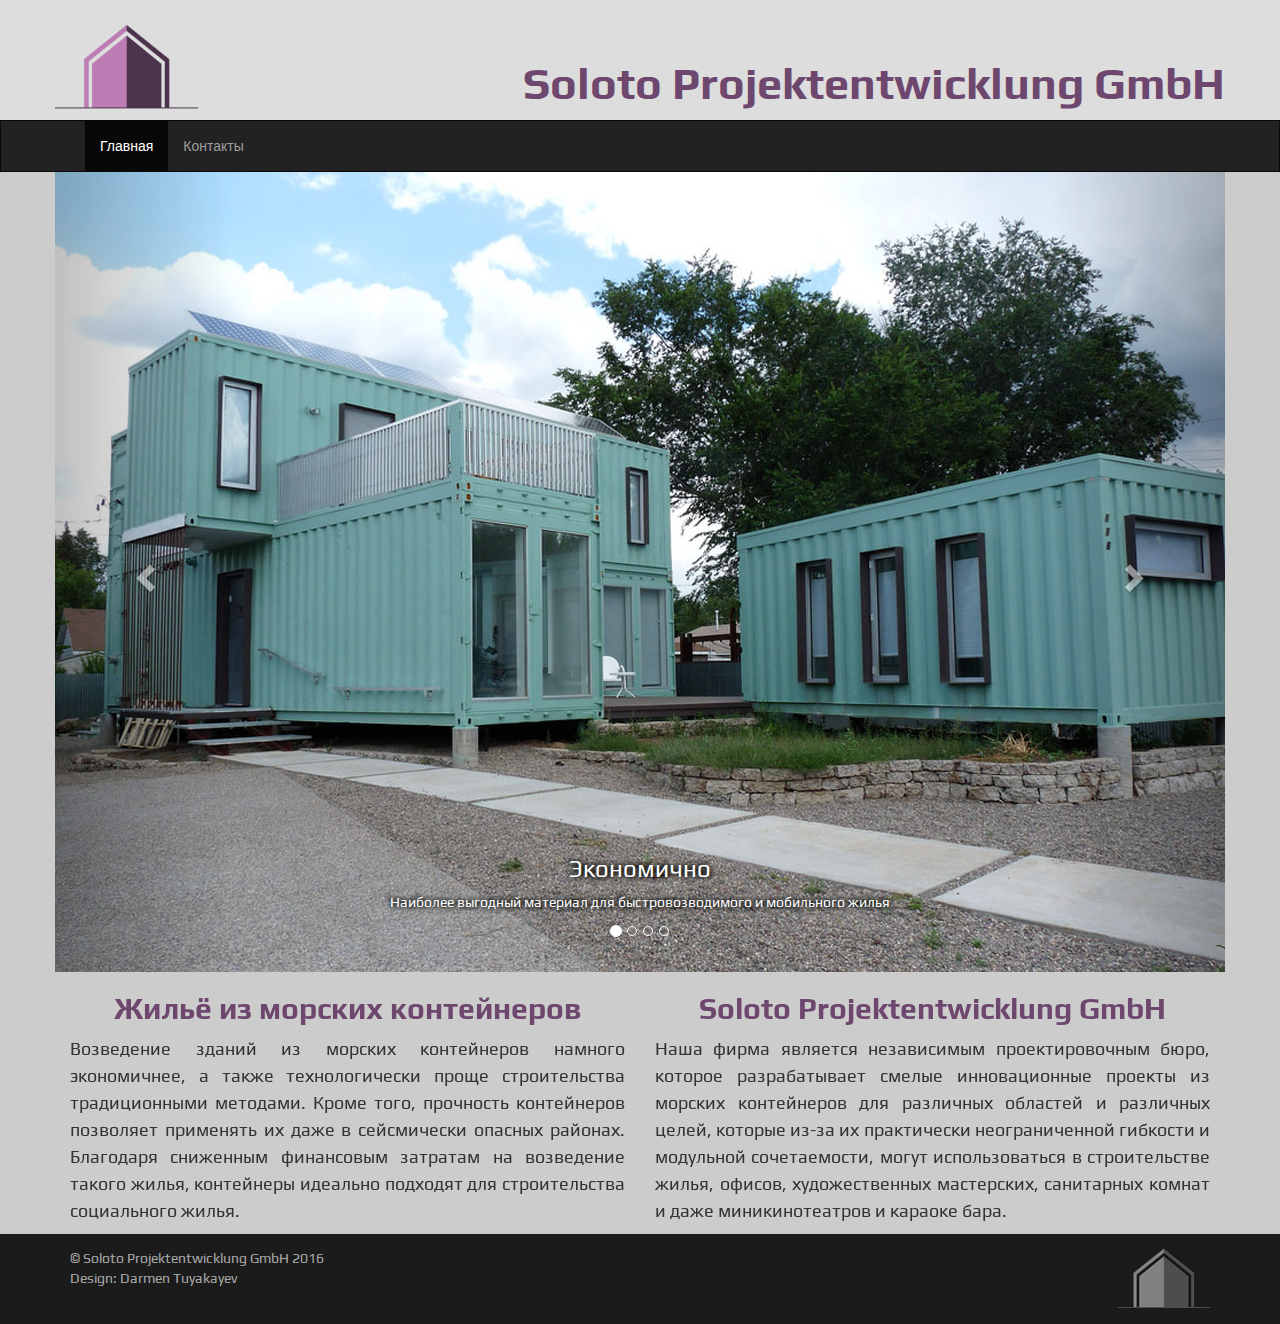
==== index.html @ 212db4da "Initial commit" ====
<!DOCTYPE html>
<html>
  <head>
    <meta charset="utf-8">
    <meta http-equiv="X-UA-Compatible" content="IE=edge">
    <meta name="viewport" content="width=device-width, initial-scale=1">
    <!-- The above 3 meta tags *must* come first in the head; any other head content must come *after* these tags -->
    <title>Главная</title>

    <!-- Bootstrap -->
    <link href="css/bootstrap.min.css" rel="stylesheet">
    <link href="css/styles.css" rel="stylesheet">
    <link href='https://fonts.googleapis.com/css?family=Play&subset=latin,cyrillic' rel='stylesheet' type='text/css'>
    <!-- HTML5 shim and Respond.js for IE8 support of HTML5 elements and media queries -->
    <!-- WARNING: Respond.js doesn't work if you view the page via file:// -->
    <!--[if lt IE 9]>
      <script src="https://oss.maxcdn.com/html5shiv/3.7.2/html5shiv.min.js"></script>
      <script src="https://oss.maxcdn.com/respond/1.4.2/respond.min.js"></script>
    <![endif]-->
  </head>
  <body>
    <header>
      <div class="container">
        <div class="row">
          <div class="pull-left">
            <img src="images/logo.png" alt="Logo">
          </div>
          <h1 class="pull-right">Soloto Projektentwicklung GmbH</h1>
        </div>
      </div>
      <nav class="navbar navbar-inverse">
        <div class="container">
          <!-- Brand and toggle get grouped for better mobile display -->
          <div class="navbar-header">
            <button type="button" class="navbar-toggle collapsed" data-toggle="collapse" data-target="#bs-example-navbar-collapse-1" aria-expanded="false">
              <span class="sr-only">Toggle navigation</span>
              <span class="icon-bar"></span>
              <span class="icon-bar"></span>
              <span class="icon-bar"></span>
            </button>
          </div>

          <!-- Collect the nav links, forms, and other content for toggling -->
          <div class="collapse navbar-collapse" id="bs-example-navbar-collapse-1">
            <ul class="nav navbar-nav">
              <li class="active"><a href="index.html">Главная <span class="sr-only">(current)</span></a></li>
              <li><a href="contacts.html">Контакты</a></li>
            </ul>
          </div><!-- /.navbar-collapse -->
        </div><!-- /.container-fluid -->
      </nav>
    </header>

    <!-- Carousel -->
      <div id="carousel-example-generic" class="carousel slide container" data-ride="carousel">
        <!-- Indicators -->
        <ol class="carousel-indicators">
          <li data-target="#carousel-example-generic" data-slide-to="0" class="active"></li>
          <li data-target="#carousel-example-generic" data-slide-to="1"></li>
          <li data-target="#carousel-example-generic" data-slide-to="2"></li>
          <li data-target="#carousel-example-generic" data-slide-to="3"></li>
        </ol>

        <!-- Wrapper for slides -->
        <div class="carousel-inner" role="listbox">
          <div class="item active">
            <img src="images/1.jpg" alt="Container living">
            <div class="carousel-caption">
              <h3>Экономично</h3>
              <p>Наиболее выгодный материал для быстровозводимого и мобильного жилья</p>
            </div>
          </div>
          <div class="item">
            <img src="images/2.jpg" alt="Container living">
            <div class="carousel-caption">
              <h3>Экологично</h3>
              <p>Минимум отходов при сборке</p>
            </div>
          </div>
          <div class="item">
            <img src="images/3.jpg" alt="Container living">
            <div class="carousel-caption">
              <h3>Быстро</h3>
              <p>Время строительства существенно сокращено</p>
            </div>
          </div>
          <div class="item">
            <img src="images/4.jpg" alt="Container living scatches">
          </div>
        </div>
        <!-- Controls -->
        <a class="left carousel-control" href="#carousel-example-generic" role="button" data-slide="prev">
          <span class="glyphicon glyphicon-chevron-left" aria-hidden="true"></span>
          <span class="sr-only">Предыдущая</span>
        </a>
        <a class="right carousel-control" href="#carousel-example-generic" role="button" data-slide="next">
          <span class="glyphicon glyphicon-chevron-right" aria-hidden="true"></span>
          <span class="sr-only">Следующая</span>
        </a>
      </div>
    <!-- end Carousel -->

    <div class="container">
      <div class="row">
        <div class="col-sm-6">
          <h2 class="soloto_type_color">Жильё из морских контейнеров</h2>
          <h4 class="text">
            Возведение зданий из морских контейнеров намного экономичнее, а также технологически проще строительства традиционными методами. Кроме того, прочность контейнеров позволяет применять их даже в сейсмически опасных районах. Благодаря сниженным финансовым затратам на возведение такого жилья, контейнеры идеально подходят для строительства социального жилья.
          </h4>
        </div>
        <div class="col-sm-6">
          <h2 class="soloto_type_color">Soloto Projektentwicklung GmbH</h2>
          <h4 class="text">
            Наша фирма является независимым проектировочным бюро, которое разрабатывает смелые инновационные проекты из морских контейнеров для различных областей и различных целей, которые из-за их практически неограниченной гибкости и модульной сочетаемости, могут использоваться в строительстве жилья, офисов, художественных мастерских, санитарных комнат и даже миникинотеатров и караоке бара.
            <!--
            Наша фирма осуществляет все виды работ, связанные со строительством жилья из морских контейнеров: от проектирования до возведения и сдачи в эксплуатацию. Прежде всего мы нацелены на обеспечение необходимого количества студенческих общежитий для крупных городов, а также жилья для беженцев. Дома из контейнеров — высокий уровень комфорта за приемлимую цену.
            -->
          </h4>
        </div>
      </div>
    </div>

    <footer class="footer">
      <div class="container">
        <p class="pull-left">
          © Soloto Projektentwicklung GmbH 2016 <br>
          Design: Darmen Tuyakayev
        </p>
        <div class="pull-right">
          <img src="images/logo_dark.png" alt="Logo dark">
        </div>
      </div>
    </footer>
    <!-- jQuery (necessary for Bootstrap's JavaScript plugins) -->
    <script src="https://ajax.googleapis.com/ajax/libs/jquery/1.11.3/jquery.min.js"></script>
    <!-- Include all compiled plugins (below), or include individual files as needed -->
    <script src="js/bootstrap.min.js"></script>
    <script type="text/javascript">
    $( document ).ready(function() {

      $('.carousel').carousel();

    });
	
		
    </script>
  </body>
</html>
---- css/styles.css ----
/***** GENERAL SETTINGS, HEADER AND FOOTER *****/
h1, h2, h3, h4, h5, h6, label, button, p {
  font-family: 'Play', sans-serif;
}

a,
a:visited,
a:hover {
  color: #6e476e;
}

a:hover {
  font-weight: bold;
}

html {
	position: relative;
	min-height: 100%;
}

body {
  background-color: #ccc;
  height: 100%;
	margin-bottom: 90px;
}

.carousel {
  padding: 0;
}

header {
  background-color: #ddd;
}

header .pull-left {
  margin-top: 1.75%;
}

img[src*="logo"] { /*логотип на header'е */
  max-height: 100px;
}

h1 {
  font-weight: bold;
  color: #6e476e;
}

header h1 {
  font-size: 4.5rem;
  margin-top: 5%;
}

.navbar{
  border-radius: 0;
  font: 1.5rem bold 'Play', sans-serif;
  margin-bottom: 0;
}


.footer {
  background-color: #1b1b1b;
	bottom: 0;
  border-color: #252525;
  color: #aaa;
  font-family: "Helvetica Neue", Helvetica, Arial, sans-serif;
  height: 90px;
  margin-top: 20px;
  padding: 1em 0;
  position: absolute;
  width: 100%;
}

/***** INDEX PAGE *****/

/* slider */
.carousel-caption {
text-shadow: 2px 2px 4px #000000,
              -2px -2px 4px #000000;;
}
/* end slider */

.text {
  line-height: 1.5;
  padding: 0;
  text-align: justify;
}

.soloto_type_color {
  text-align: center;
  color: #6e476e;
  font-weight: bold;
}

/***** CONTACTS PAGE *****/
.form-control,
.btn {
  border-radius: 0; /* убираем родные скругления форм и кнопок Bootstrap'а */
}

.form-control:focus { /* фиолетовая подцветка при фокусе */
  border-color: rgb(136, 28, 119);
  box-shadow: 0 1px 1px rgba(121, 12, 100, 0.4) inset,
              0 0 8px rgba(121, 12, 100, 0.4);
}

textarea {
  resize: none;
}

.icon {
  display: inline-block;
  width: 50px;
  height: 50px;
  margin-right: 2%;
  margin-bottom: 3%;
}

.btn:focus {
  outline: none;
  border-color: rgb(121, 12, 100);
}

.google-maps {
    position: relative;
    padding-bottom: 75%; // This is the aspect ratio
    height: 0;
    overflow: hidden;
    margin-bottom: 5%;
}
.google-maps iframe {
    position: absolute;
    top: 0;
    left: 0;
    width: 100% !important;
    height: 100% !important;
}

/* modal window */
.modal .modal-dialog.modal-sm {
    margin-top: 100px;
}

.modal .modal-content {
    border-radius: 0;
}

.modal .btn {
    background-color: #6e476e;
    color: #fff;
}
/* end modal window */

/***** MEDIA QUERIES *****/

@media screen and (max-width: 768px) {

  header h1  {
    display: inline-block;
    font-size: 2.5rem;
    margin-top: 4.5%;
    margin-right: 1%;
  }

  h2, h3  {
    font-size: 1.75rem;
  }

  h4  {
    font-size: 1.5rem;
  }

  img[src*="logo"] { /*логотип на header'е */
    max-height: 50px;
    margin-left: 10%;
    margin-top: 3%;
  }

/***** CONTACTS PAGE *****/
  .icon {
    width: 40px;
    height: 40px;
  }
}

@media screen and (max-width: 480px) {
  body {
    margin-bottom: 60px;
  }

  h1,
  header h1 {
    margin-top: 7%;
    font-size: 1.75rem;
  }
  img[src*="logo"] {
    max-height: 40px;
  }

  .footer {
    font-size: 1rem;
    height: 60px;
  }
}
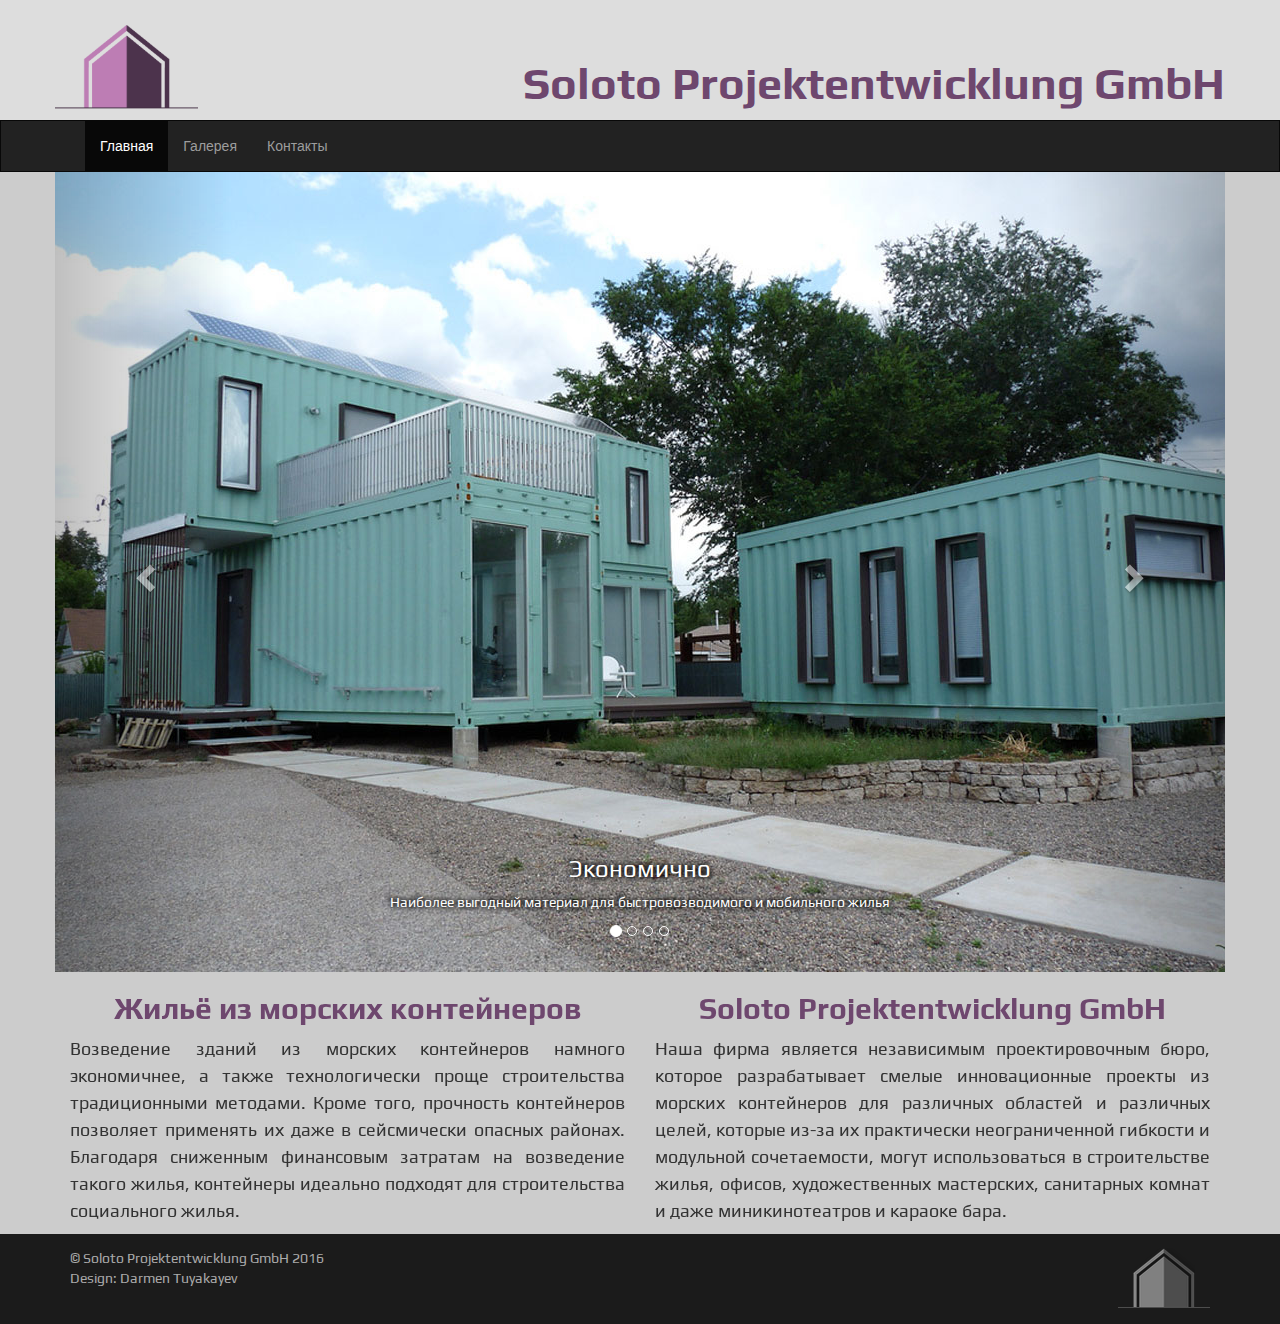
==== commit 3285d3c8: "Initial push (with gallery)" ====
--- a/index.html
+++ b/index.html
@@ -44,6 +44,7 @@
           <div class="collapse navbar-collapse" id="bs-example-navbar-collapse-1">
             <ul class="nav navbar-nav">
               <li class="active"><a href="index.html">Главная <span class="sr-only">(current)</span></a></li>
+              <li><a href="gallery.html">Галерея</a></li>
               <li><a href="contacts.html">Контакты</a></li>
             </ul>
           </div><!-- /.navbar-collapse -->
--- a/css/styles.css
+++ b/css/styles.css
@@ -7,10 +7,6 @@
 a:visited,
 a:hover {
   color: #6e476e;
-}
-
-a:hover {
-  font-weight: bold;
 }
 
 html {
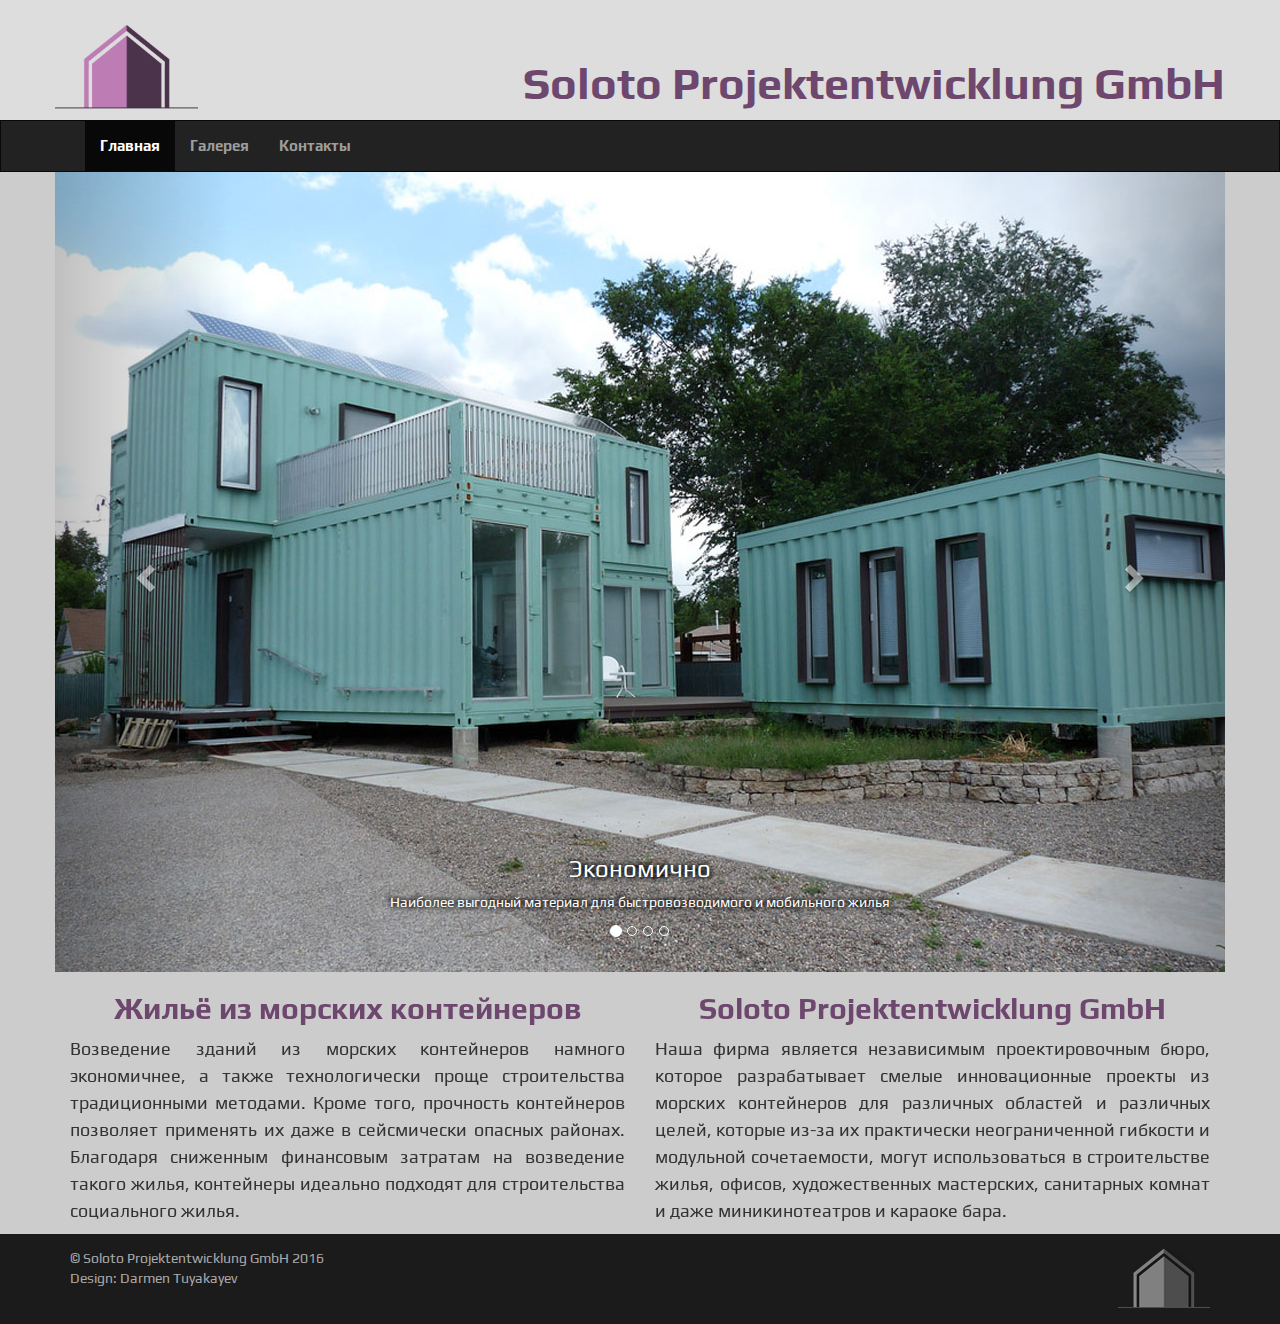
==== commit 015ddbad: "Favicon" ====
--- a/index.html
+++ b/index.html
@@ -6,6 +6,7 @@
     <meta name="viewport" content="width=device-width, initial-scale=1">
     <!-- The above 3 meta tags *must* come first in the head; any other head content must come *after* these tags -->
     <title>Главная</title>
+    <link rel="shortcut icon" href="favicon.ico">
 
     <!-- Bootstrap -->
     <link href="css/bootstrap.min.css" rel="stylesheet">
@@ -142,8 +143,7 @@
       $('.carousel').carousel();
 
     });
-	
-		
+
     </script>
   </body>
 </html>
--- a/css/styles.css
+++ b/css/styles.css
@@ -48,7 +48,9 @@
 
 .navbar{
   border-radius: 0;
-  font: 1.5rem bold 'Play', sans-serif;
+  font-size: 1.5rem;
+  font-weight: bold;
+  font-family: 'Play', sans-serif;
   margin-bottom: 0;
 }
 
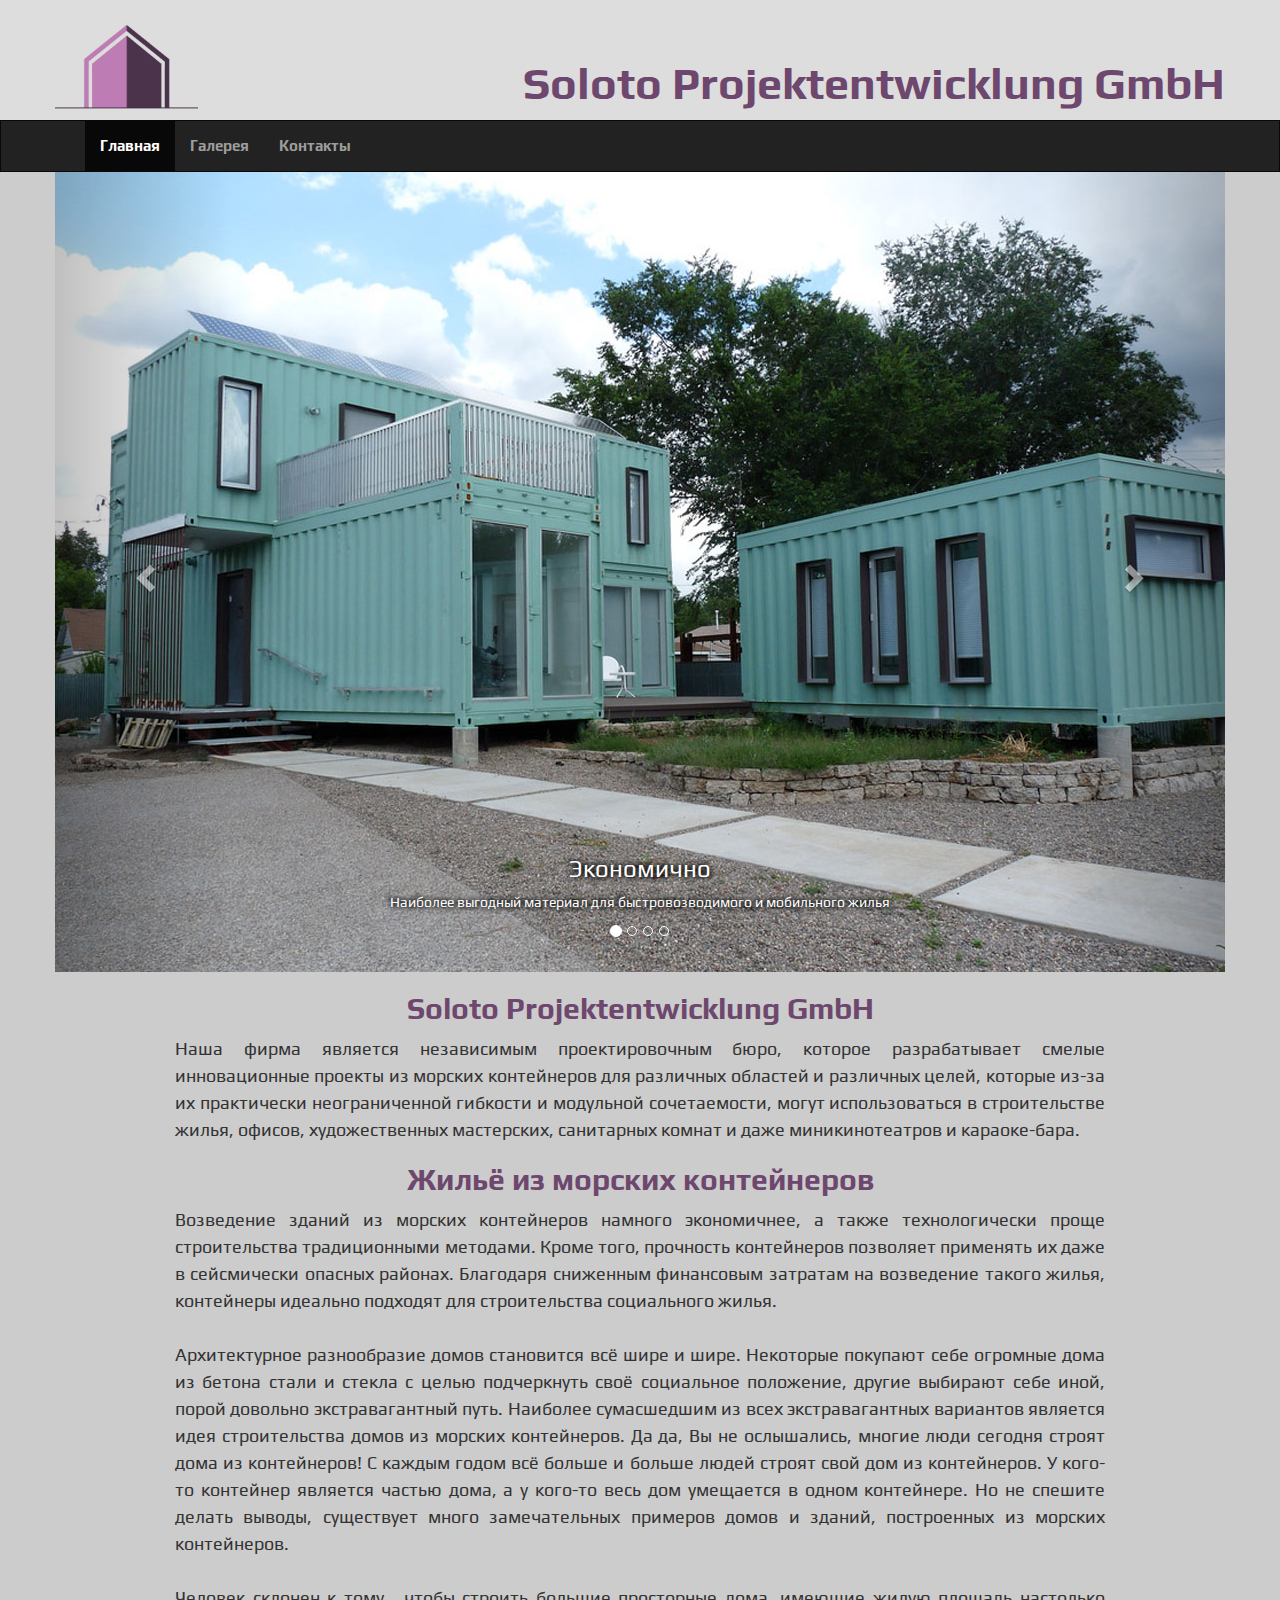
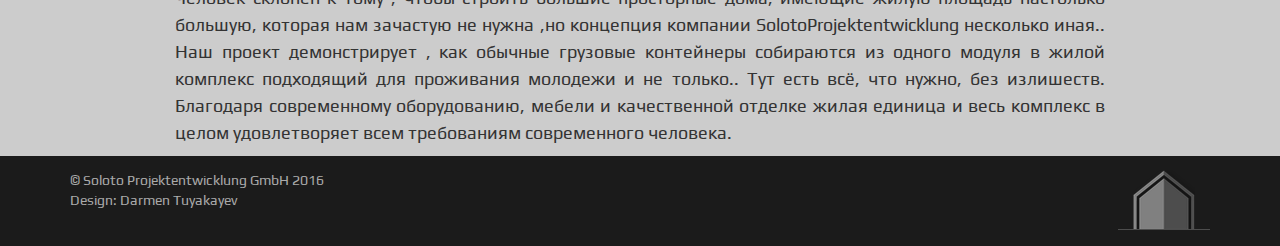
==== commit 813e187e: "+3 plans to gallery + text on main, and text to one column instead of 2" ====
--- a/index.html
+++ b/index.html
@@ -102,24 +102,17 @@
       </div>
     <!-- end Carousel -->
 
-    <div class="container">
-      <div class="row">
-        <div class="col-sm-6">
-          <h2 class="soloto_type_color">Жильё из морских контейнеров</h2>
-          <h4 class="text">
-            Возведение зданий из морских контейнеров намного экономичнее, а также технологически проще строительства традиционными методами. Кроме того, прочность контейнеров позволяет применять их даже в сейсмически опасных районах. Благодаря сниженным финансовым затратам на возведение такого жилья, контейнеры идеально подходят для строительства социального жилья.
-          </h4>
-        </div>
-        <div class="col-sm-6">
-          <h2 class="soloto_type_color">Soloto Projektentwicklung GmbH</h2>
-          <h4 class="text">
-            Наша фирма является независимым проектировочным бюро, которое разрабатывает смелые инновационные проекты из морских контейнеров для различных областей и различных целей, которые из-за их практически неограниченной гибкости и модульной сочетаемости, могут использоваться в строительстве жилья, офисов, художественных мастерских, санитарных комнат и даже миникинотеатров и караоке бара.
-            <!--
-            Наша фирма осуществляет все виды работ, связанные со строительством жилья из морских контейнеров: от проектирования до возведения и сдачи в эксплуатацию. Прежде всего мы нацелены на обеспечение необходимого количества студенческих общежитий для крупных городов, а также жилья для беженцев. Дома из контейнеров — высокий уровень комфорта за приемлимую цену.
-            -->
-          </h4>
-        </div>
-      </div>
+    <div class="container container-text">
+      <h2 class="soloto_type_color">Soloto Projektentwicklung GmbH</h2>
+      <p class="text">
+        Наша фирма является независимым проектировочным бюро, которое разрабатывает смелые инновационные проекты из морских контейнеров для различных областей и различных целей, которые из-за их практически неограниченной гибкости и модульной сочетаемости, могут использоваться в строительстве жилья, офисов, художественных мастерских, санитарных комнат и даже миникинотеатров и караоке-бара.
+      </p>
+      <h2 class="soloto_type_color">Жильё из морских контейнеров</h2>
+      <p class="text">
+        Возведение зданий из морских контейнеров намного экономичнее, а также технологически проще строительства традиционными методами. Кроме того, прочность контейнеров позволяет применять их даже в сейсмически опасных районах. Благодаря сниженным финансовым затратам на возведение такого жилья, контейнеры идеально подходят для строительства социального жилья. <br> <br>
+        Архитектурное разнообразие домов становится всё шире и шире. Некоторые покупают себе огромные дома из бетона стали и стекла с целью подчеркнуть своё социальное положение, другие выбирают себе иной, порой довольно экстравагантный путь. Наиболее сумасшедшим из всех экстравагантных вариантов является идея строительства домов из морских контейнеров. Да да, Вы не ослышались, многие люди сегодня строят дома из контейнеров! С каждым годом всё больше и больше людей строят свой дом из контейнеров. У кого-то контейнер является частью дома, а у кого-то весь дом умещается в одном контейнере. Но не спешите делать выводы, существует много замечательных примеров домов и зданий, построенных из морских контейнеров. <br> <br>
+        Человек склонен к тому , чтобы строить большие просторные дома, имеющие жилую площадь настолько большую, которая нам зачастую не нужна ,но концепция компании SolotoProjektentwicklung несколько иная.. Наш проект демонстрирует , как обычные грузовые контейнеры собираются из одного модуля в жилой комплекс подходящий для проживания молодежи и не только.. Тут есть всё, что нужно, без излишеств. Благодаря современному оборудованию, мебели и качественной отделке жилая единица и весь комплекс в целом удовлетворяет всем требованиям современного человека.
+      </p>
     </div>
 
     <footer class="footer">
--- a/css/styles.css
+++ b/css/styles.css
@@ -77,7 +77,14 @@
 }
 /* end slider */
 
+@media (min-width: 1200px) {
+  .container.container-text {
+    width: 960px;
+  }
+}
+
 .text {
+  font-size: 18px;
   line-height: 1.5;
   padding: 0;
   text-align: justify;
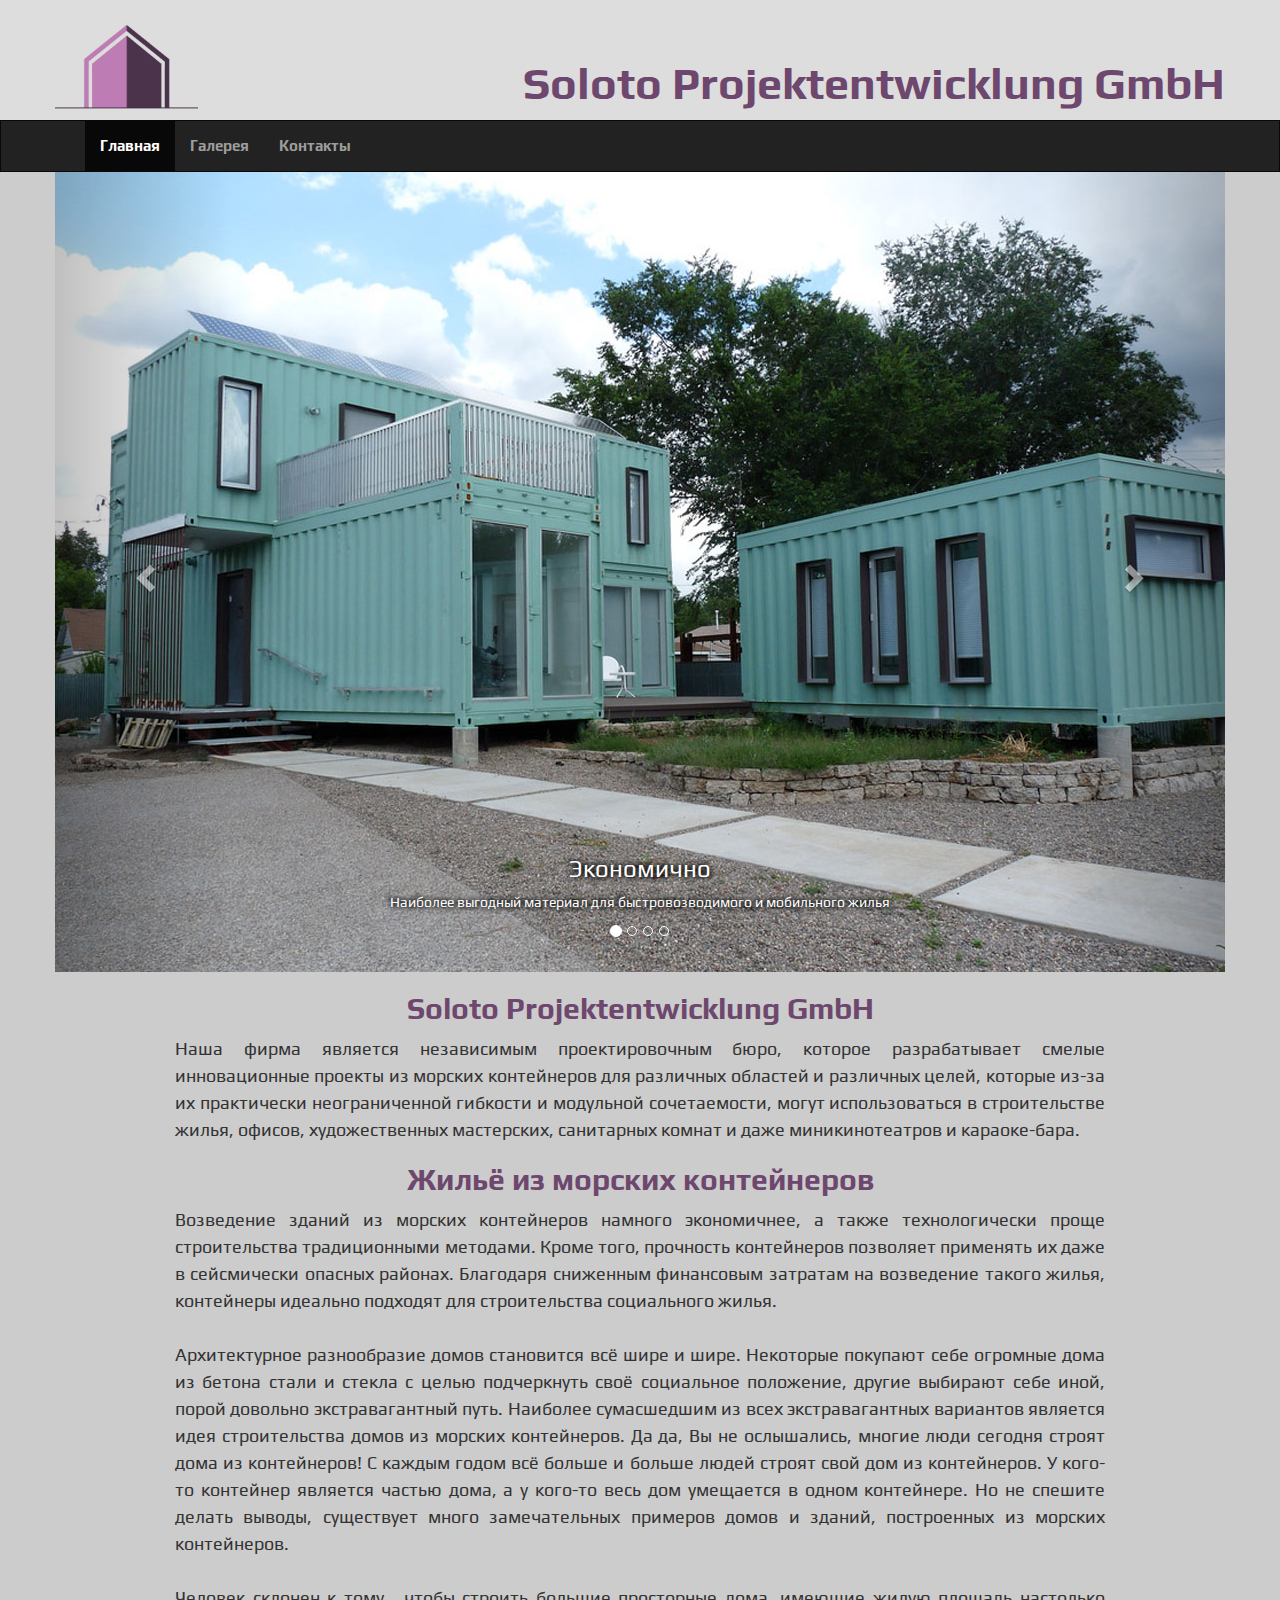
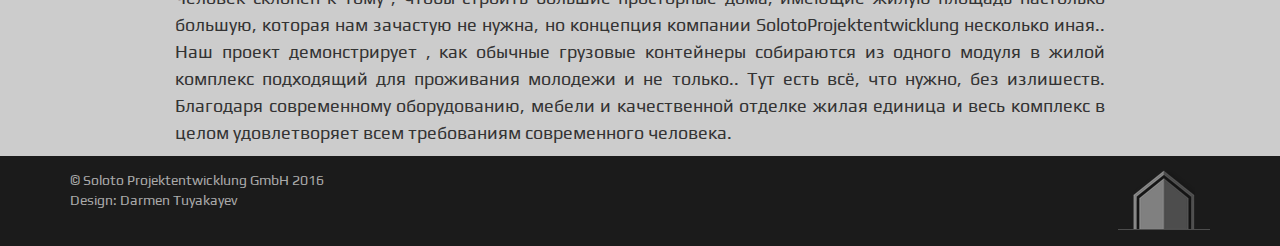
==== commit e486399f: "+3 plans to gallery + text on main, and text to one column instead of 2" ====
--- a/index.html
+++ b/index.html
@@ -111,7 +111,7 @@
       <p class="text">
         Возведение зданий из морских контейнеров намного экономичнее, а также технологически проще строительства традиционными методами. Кроме того, прочность контейнеров позволяет применять их даже в сейсмически опасных районах. Благодаря сниженным финансовым затратам на возведение такого жилья, контейнеры идеально подходят для строительства социального жилья. <br> <br>
         Архитектурное разнообразие домов становится всё шире и шире. Некоторые покупают себе огромные дома из бетона стали и стекла с целью подчеркнуть своё социальное положение, другие выбирают себе иной, порой довольно экстравагантный путь. Наиболее сумасшедшим из всех экстравагантных вариантов является идея строительства домов из морских контейнеров. Да да, Вы не ослышались, многие люди сегодня строят дома из контейнеров! С каждым годом всё больше и больше людей строят свой дом из контейнеров. У кого-то контейнер является частью дома, а у кого-то весь дом умещается в одном контейнере. Но не спешите делать выводы, существует много замечательных примеров домов и зданий, построенных из морских контейнеров. <br> <br>
-        Человек склонен к тому , чтобы строить большие просторные дома, имеющие жилую площадь настолько большую, которая нам зачастую не нужна ,но концепция компании SolotoProjektentwicklung несколько иная.. Наш проект демонстрирует , как обычные грузовые контейнеры собираются из одного модуля в жилой комплекс подходящий для проживания молодежи и не только.. Тут есть всё, что нужно, без излишеств. Благодаря современному оборудованию, мебели и качественной отделке жилая единица и весь комплекс в целом удовлетворяет всем требованиям современного человека.
+        Человек склонен к тому , чтобы строить большие просторные дома, имеющие жилую площадь настолько большую, которая нам зачастую не нужна, но концепция компании SolotoProjektentwicklung несколько иная.. Наш проект демонстрирует , как обычные грузовые контейнеры собираются из одного модуля в жилой комплекс подходящий для проживания молодежи и не только.. Тут есть всё, что нужно, без излишеств. Благодаря современному оборудованию, мебели и качественной отделке жилая единица и весь комплекс в целом удовлетворяет всем требованиям современного человека.
       </p>
     </div>
 
